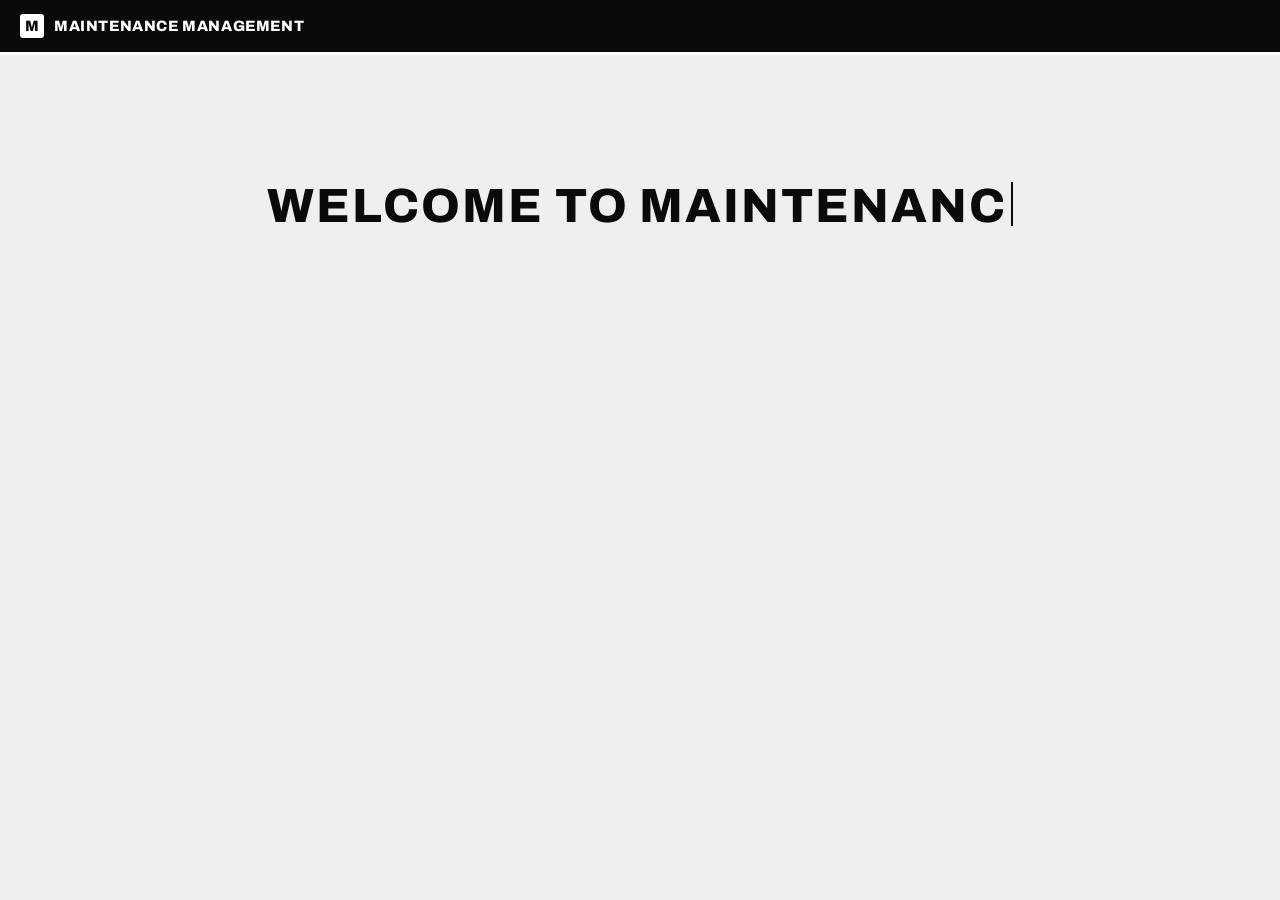
==== index.html @ 44c61d7f "Remove extra hero height between system choice and Student" ====
<!doctype html>
<html lang="en"><head><meta charset="utf-8">
<meta name="viewport" content="width=device-width, initial-scale=1, viewport-fit=cover">
<title>Maintenance Management System</title>
<link rel="icon" type="image/svg+xml" href="favicon.svg">
<link rel="stylesheet" href="https://fonts.googleapis.com/css2?family=Archivo:wght@400;600;800&display=swap">
<style>
:root{--bg:#efefef;--cd:#fff;--tx:#0a0a0a;--mu:#5f5f5f;--ln:#d6d6d6;--ac:#0a0a0a;--acx:#fff;--lg:multiply;--lf:none;--ok:#0f7a4a;--wa:#a8570a;--er:#c0362c;--okb:#e2f5ea;--wab:#fdf0e1;--erb:#fdeceb;box-sizing:border-box;padding-top:env(safe-area-inset-top,0px);padding-bottom:env(safe-area-inset-bottom,0px)}
@media (prefers-color-scheme:dark){:root:not([data-theme="light"]){--bg:#0a0a0a;--cd:#161616;--tx:#f4f4f4;--mu:#9b9b9b;--ln:#2c2c2c;--ac:#f4f4f4;--acx:#0a0a0a;--lg:screen;--lf:invert(1);--ok:#5fd39b;--wa:#f0a45c;--er:#f27d72;--okb:#12301f;--wab:#33230f;--erb:#361a18}}
:root[data-theme="dark"]{--bg:#0a0a0a;--cd:#161616;--tx:#f4f4f4;--mu:#9b9b9b;--ln:#2c2c2c;--ac:#f4f4f4;--acx:#0a0a0a;--lg:screen;--lf:invert(1);--ok:#5fd39b;--wa:#f0a45c;--er:#f27d72;--okb:#12301f;--wab:#33230f;--erb:#361a18}
html,body{margin:0;background:var(--bg);color:var(--tx);font:15px/1.5 "Archivo",system-ui,-apple-system,"Segoe UI",Roboto,Arial,sans-serif}
[hidden]{display:none!important}
h1,h2,header b,.role b,th,.stat b,nav button,button.p{font-family:"Archivo","Arial Black","Helvetica Neue",Arial,sans-serif;text-transform:uppercase;letter-spacing:.04em}
header{display:flex;align-items:center;gap:10px;padding:14px 20px;background:#0a0a0a;color:#fff;border-bottom:3px solid #fff;position:sticky;top:env(safe-area-inset-top,0px);z-index:2}
header b{font-size:15px;font-weight:800;flex:1}.who{color:#bdbdbd;font-size:13px}
header button.g{color:#fff;border-color:#777;background:transparent;font-weight:700}header button.g:hover{background:#fff;color:#0a0a0a}
main{max-width:1350px;margin:0 auto;padding:20px 18px}
h1{font-size:clamp(24px,5.4vw,40px);line-height:1.05;font-weight:800;margin:8px 0 6px}
h2{font-size:16px;font-weight:800;margin:0 0 14px;padding-left:10px;border-left:5px solid var(--ac)}.mu{color:var(--mu)}
.hero{text-align:center;padding:14px 0 6px}
.logo{display:block;margin:10px auto 6px;width:min(340px,80%);height:auto;mix-blend-mode:var(--lg);filter:var(--lf)}
.card{background:var(--cd);border:1.5px solid var(--ln);border-radius:2px;padding:18px;margin-bottom:14px}
.roles{display:grid;grid-template-columns:repeat(auto-fit,minmax(200px,1fr));gap:12px;margin-top:14px}
.role{all:unset;cursor:pointer;background:var(--cd);border:1.5px solid var(--ln);border-left:7px solid var(--ac);border-radius:2px;padding:18px;box-sizing:border-box;transition:transform .12s}
.role:hover{transform:translateX(4px);border-color:var(--ac)}.role b{display:block;font-size:16px;font-weight:800}.role span{color:var(--mu);font-size:13px}
nav{display:flex;gap:4px;overflow-x:auto;margin-bottom:16px;border-bottom:1.5px solid var(--ln)}
nav button{all:unset;cursor:pointer;padding:9px 14px;white-space:nowrap;font-size:12px;font-weight:800;color:var(--mu);border-bottom:4px solid transparent;margin-bottom:-1.5px}
nav button.on{color:var(--tx);border-bottom-color:var(--ac)}
label{display:block;font-size:12px;font-weight:600;text-transform:uppercase;letter-spacing:.05em;color:var(--mu);margin-bottom:12px}
input,select,button{font:inherit}
input,select{display:block;width:100%;box-sizing:border-box;margin-top:5px;padding:10px;border:1.5px solid var(--ln);border-radius:2px;background:var(--bg);color:var(--tx);text-transform:none;letter-spacing:0;font-weight:400}
input:focus,select:focus{outline:2px solid var(--ac);outline-offset:1px}
input[readonly]{opacity:.65}
.row{display:grid;grid-template-columns:1fr 1fr;gap:12px}.row3{display:grid;grid-template-columns:repeat(3,1fr);gap:12px}
@media(max-width:560px){.row,.row3{grid-template-columns:1fr}}
button.p{background:var(--ac);color:var(--acx);border:0;padding:12px 26px 12px 22px;cursor:pointer;font-weight:800;font-size:13px;clip-path:polygon(0 0,100% 0,100% calc(100% - 12px),calc(100% - 12px) 100%,0 100%)}
button.p:hover{opacity:.85}
button.g{background:none;border:1.5px solid var(--ln);color:var(--tx);border-radius:2px;padding:7px 12px;cursor:pointer;font-weight:600}
.note{padding:11px 14px;border-radius:2px;margin-bottom:14px;font-size:14px;border-left:5px solid currentColor}
.ok{background:var(--okb);color:var(--ok)}.wa{background:var(--wab);color:var(--wa)}.er{background:var(--erb);color:var(--er)}
.duty{background:var(--bg);padding:9px 12px;margin:0 0 12px;border-left:5px solid var(--ac)}
.stats{display:grid;grid-template-columns:repeat(auto-fit,minmax(150px,1fr));gap:12px;margin-bottom:14px}
.stat{background:var(--cd);border:1.5px solid var(--ln);border-top:5px solid var(--ac);border-radius:2px;padding:14px}.stat b{font-size:34px;font-weight:800;display:block;line-height:1.1}.stat span{color:var(--mu);font-size:12px;text-transform:uppercase;letter-spacing:.05em}
.tw{overflow-x:auto}table{width:100%;border-collapse:collapse;font-size:14px}
th,td{text-align:left;padding:9px 10px;border-bottom:1px solid var(--ln);white-space:nowrap}th{color:var(--mu);font-weight:800;font-size:11px;border-bottom:2px solid var(--ac)}
.tag{padding:2px 9px;border-radius:2px;font-size:11px;font-weight:800;text-transform:uppercase;letter-spacing:.05em}
pre{background:var(--bg);padding:12px;border-radius:2px;overflow-x:auto;margin:0}
.ir{display:grid;grid-template-columns:1fr 110px;gap:10px}

/* 3D role cursor interaction */
.role{
  transform-style:preserve-3d;
  will-change:transform;
  transition:transform .16s ease,box-shadow .16s ease,filter .16s ease,border-color .16s ease;
}
.role:hover{
  border-color:var(--ac);
  box-shadow:0 16px 30px rgba(0,0,0,.18),0 5px 10px rgba(0,0,0,.10);
}
.role.role-press{
  animation:roleSink .62s cubic-bezier(.55,.05,.25,1) forwards;
  pointer-events:none;
  z-index:100;
}
@keyframes roleSink{
  0%{transform:perspective(800px) translate3d(var(--mx,0px),var(--my,0px),0) rotateX(var(--rx,0deg)) rotateY(var(--ry,0deg)) scale(1)}
  35%{transform:perspective(800px) translate3d(0,5px,20px) rotateX(8deg) rotateY(-8deg) scale(.93);box-shadow:0 8px 15px rgba(0,0,0,.13)}
  70%{transform:perspective(800px) translate3d(0,12px,5px) rotateX(16deg) rotateY(10deg) scale(.82);box-shadow:0 2px 4px rgba(0,0,0,.08)}
  100%{transform:perspective(800px) translate3d(0,20px,-20px) rotateX(22deg) rotateY(0deg) scale(.68);opacity:.65;box-shadow:0 0 0 rgba(0,0,0,0)}
}
.role-transition{
  position:fixed;inset:0;z-index:9999;pointer-events:none;overflow:hidden;opacity:0;
}
.role-transition span,.role-transition i{
  position:absolute;left:50%;top:50%;width:180vmax;height:180vmax;border-radius:50%;
  transform:translate(-50%,-50%) scale(.01);
}
.role-transition span{
  background:radial-gradient(circle,rgba(15,105,255,.95) 0%,rgba(15,105,255,.58) 18%,rgba(15,105,255,0) 62%);
}
.role-transition i{
  background:radial-gradient(circle,rgba(255,35,55,.88) 0%,rgba(255,35,55,.46) 20%,rgba(255,35,55,0) 64%);
}
.role-transition.active{opacity:1}
.role-transition.active span{animation:blueBurst .72s cubic-bezier(.15,.8,.2,1) forwards}
.role-transition.active i{animation:redBurst .72s cubic-bezier(.15,.8,.2,1) forwards}
.role-transition.out{animation:transitionFade .42s ease forwards}
@keyframes blueBurst{
  0%{transform:translate(-50%,-50%) scale(.01);opacity:0}
  15%{opacity:1}
  100%{transform:translate(-50%,-50%) scale(1.3);opacity:.95}
}
@keyframes redBurst{
  0%{transform:translate(-50%,-50%) scale(.01) rotate(0deg);opacity:0}
  15%{opacity:.9}
  100%{transform:translate(-50%,-50%) scale(1.45) rotate(20deg);opacity:.82}
}
@keyframes transitionFade{from{opacity:1}to{opacity:0}}

/* Homepage spacing only: keep the existing welcome/layout, bring NDG and roles closer */
.home-hero .home-logo{margin-top:-12px}
.home-roles{margin-top:-55px!important}

/* Homepage intro: type in the center, rise, then reveal the role cards vertically */
.home-hero{min-height:52vh;display:flex;flex-direction:column;align-items:center;justify-content:center;position:relative;overflow:hidden}
.home-title{display:inline-block;max-width:100%;font-size:clamp(28px,6vw,48px);text-align:center;white-space:pre-wrap;line-height:1.05;margin:0;padding:0;min-height:2.1em}
.home-title::after{content:"";display:inline-block;width:2px;height:.9em;background:currentColor;margin-left:4px;vertical-align:-.08em;animation:homeCaret .7s steps(1) infinite}
.home-hero.home-rise .home-title{animation:homeTitleRise .85s cubic-bezier(.2,.8,.2,1) forwards}
.home-logo{opacity:0;transform:translateY(18px) scale(.96);transition:opacity .7s ease,transform .7s ease}
.home-hero.home-rise .home-logo{opacity:1;transform:none}
.home-roles{display:flex!important;flex-direction:column!important;align-items:stretch;max-width:720px;margin:18px auto 0!important;gap:10px!important;opacity:0}
.home-roles.home-ready{opacity:1}
.home-roles .role{opacity:0;transform:translateY(24px) scale(.985);transition:none}
.home-roles.home-ready .role{animation:homeRoleIn .62s cubic-bezier(.2,.8,.2,1) forwards}
.home-roles.home-ready .role:nth-child(1){animation-delay:.05s}
.home-roles.home-ready .role:nth-child(2){animation-delay:.18s}
.home-roles.home-ready .role:nth-child(3){animation-delay:.31s}
@keyframes homeCaret{50%{opacity:0}}
@keyframes homeTitleRise{0%{transform:translateY(0) scale(1)}100%{transform:translateY(-15vh) scale(.72)}}
@keyframes homeRoleIn{from{opacity:0;transform:translateY(24px) scale(.985)}to{opacity:1;transform:translateY(0) scale(1)}}
@media(max-width:560px){.home-hero{min-height:48vh}.home-title{font-size:clamp(25px,8vw,36px)}.home-roles{max-width:none}}

/* Precise homepage spacing: only reduce the two requested gaps */
.home-hero .home-logo{margin-top:-24px!important}
.home-roles{margin-top:-48px!important}

/* Homepage: NDG is the actual next line after SYSTEM */
.home-hero.home-rise{min-height:360px;justify-content:center}
.home-hero .home-title{display:block;min-height:0!important;height:auto!important;margin:0!important;line-height:1.05!important}
.home-hero .home-logo{display:block;margin:0 auto!important;transform:none!important}
.home-hero .mu{margin:2px 0 0!important}
.home-roles{margin-top:8px!important;gap:10px!important}
.home-roles .home-duty-card{opacity:0;transform:translateY(24px) scale(.985);transition:none;width:100%;box-sizing:border-box;margin:0!important}
.home-roles.home-ready .home-duty-card{animation:homeRoleIn .62s cubic-bezier(.2,.8,.2,1) .44s forwards}

<style>
/* Put the system-choice text into the same transition as NDG */
.home-hero .mu{
  opacity:0!important;
  transform:translateY(18px)!important;
  transition:opacity .6s ease,transform .6s cubic-bezier(.2,.8,.2,1)!important;
}
.home-hero.home-rise .mu{
  opacity:1!important;
  transform:translateY(0)!important;
}
</style></head><body>
<div id="app"><main><section class="card"><h2>Loading Maintenance Management System…</h2><p class="mu">Connecting to the application.</p></section></main></div>

<script src="app-stock-v2.js?v=35"></script></body></html>
<style>
/* Final homepage alignment: NDG follows SYSTEM on the very next visual line */
.home-hero .home-title{
  min-height:0!important;
  height:auto!important;
  margin:0!important;
  line-height:1.05!important;
}
.home-hero.home-rise .home-title{
  animation:homeTitleRiseNextLine .85s cubic-bezier(.2,.8,.2,1) forwards!important;
}
.home-hero .home-logo{
  margin-top:-18px!important;
  margin-bottom:2px!important;
}
@keyframes homeTitleRiseNextLine{
  from{transform:translateY(0) scale(1)}
  to{transform:translateY(-2vh) scale(.82)}
}
</style>
<style>
/* Final homepage spacing: welcome inside its border, 1 cm title-to-NDG gap */
.home-hero{
  border:1.5px solid var(--ln)!important;
  border-radius:2px!important;
  box-sizing:border-box!important;
  padding:18px!important;
  min-height:0!important;
}
.home-hero .home-title{
  min-height:0!important;
  height:auto!important;
  margin:0!important;
  line-height:1.05!important;
}
.home-hero.home-rise .home-title{
  animation:homeTitleFinal .85s cubic-bezier(.2,.8,.2,1) forwards!important;
}
.home-hero .home-logo{
  margin-top:1cm!important;
  margin-bottom:2px!important;
  transform:none!important;
}
@keyframes homeTitleFinal{
  from{transform:translateY(0) scale(1)}
  to{transform:translateY(0) scale(.9)}
}
</style>
<style>
/* Homepage sequence: type -> 1s pause -> welcome rises -> NDG takes its place */
.home-hero{
  position:relative!important;
  overflow:visible!important;
  min-height:360px!important;
}
.home-hero .home-title{
  position:relative!important;
  z-index:3!important;
}
.home-hero .home-logo{
  position:absolute!important;
  left:50%!important;
  top:50%!important;
  width:min(340px,80%)!important;
  margin:0!important;
  opacity:0!important;
  transform:translate(-50%,12px) scale(.92)!important;
  transition:opacity .7s ease,transform .7s cubic-bezier(.2,.8,.2,1)!important;
}
.home-hero.home-rise .home-logo{
  opacity:1!important;
  transform:translate(-50%,-50%) scale(.92)!important;
}
.home-hero.home-rise .home-title{
  animation:homeTitleTakeUp .85s cubic-bezier(.2,.8,.2,1) forwards!important;
}
@keyframes homeTitleTakeUp{
  from{transform:translateY(0) scale(.9);opacity:1}
  to{transform:translateY(-115px) scale(.72);opacity:1}
}
</style>

<style>
/* Remove only the homepage title border */
.home-hero{
  border:none!important;
}
</style>
<style>
/* Remove the title's visible border/card appearance */
.home-hero{
  border:0!important;
  outline:0!important;
  box-shadow:none!important;
  background:transparent!important;
}
.home-hero .home-title{
  border:0!important;
  outline:0!important;
  box-shadow:none!important;
  background:transparent!important;
}
</style>
<style>
/* Reliable system-choice transition */
.home-hero > .mu{
  opacity:0!important;
  transform:translateY(18px)!important;
  transition:opacity .65s ease .15s,transform .65s ease .15s!important;
}
.home-hero.home-rise > .mu{
  opacity:1!important;
  transform:translateY(0)!important;
}
</style>

<style>
/* System-choice text appears only after NDG has revealed */
.home-hero > .mu{
  opacity:0!important;
  visibility:hidden!important;
  transform:translateY(18px)!important;
  transition:opacity .65s ease,transform .65s ease!important;
}
.home-hero.home-choice > .mu{
  opacity:1!important;
  visibility:visible!important;
  transform:translateY(0)!important;
}
</style>

<style>
/* Tighten the gap between the system-choice text and the first role card */
.home-roles{
  margin-top:-2px!important;
}
</style>

<style>
/* Set exactly 2 cm visual gap between NDG and the system-choice text */
.home-hero .home-logo{
  margin-bottom:2cm!important;
}
</style>

<style>
/* Set 5 cm gap between NDG and the system-choice text */
.home-hero .home-logo{
  margin-bottom:5cm!important;
}
</style>

<style>
/* NDG is absolutely positioned, so margin cannot create this gap.
   Move the choice text itself down by 5 cm after the NDG reveal. */
.home-hero.home-choice > .mu{
  transform:translateY(5cm)!important;
}
.home-hero.home-choice + .home-roles{
  margin-top:calc(8px + 5cm)!important;
}
</style>

<style>
/* Final: use physical positioning for the requested 5 cm NDG -> choice gap */
.home-hero.home-choice > .mu{
  position:relative!important;
  top:5cm!important;
  transform:none!important;
}
.home-hero.home-choice + .home-roles{
  position:relative!important;
  top:5cm!important;
  margin-top:8px!important;
}
</style>

<style>
/* Final requested NDG -> system-choice gap */
.home-hero.home-choice > .mu{
  transform:translateY(1cm)!important;
}
.home-hero.home-choice + .home-roles{
  margin-top:calc(8px + 1cm)!important;
}
</style>

<style>
.home-hero.home-choice > .mu{transform:translateY(2cm)!important}
.home-hero.home-choice + .home-roles{margin-top:calc(8px + 2cm)!important}
</style>
<style>
/* Force the actual visual 2 cm spacing after the absolutely positioned NDG */
.home-hero.home-choice > .mu{
  position:relative!important;
  top:2cm!important;
  transform:none!important;
}
.home-roles.home-ready{
  position:relative!important;
  top:2cm!important;
}
</style>
<style>
/* Final: reserve a real 2 cm layout gap before the system-choice line.
   The text remains hidden until the NDG transition. */
.home-hero > p.mu{
  margin-top:2cm!important;
  margin-bottom:0!important;
  position:relative!important;
  top:0!important;
  transform:none!important;
}
.home-hero:not(.home-choice) > p.mu{
  opacity:0!important;
  visibility:hidden!important;
}
.home-hero.home-choice > p.mu{
  opacity:1!important;
  visibility:visible!important;
}
</style>
<style>
/* Tighten the gap between system-choice text and Student card */
.home-roles{
  margin-top:-8px!important;
}
</style>
<style>
/* Reduce the actual space between the choice text and the first role card */
.home-hero.home-choice{
  min-height:0!important;
}
.home-roles{
  margin-top:0!important;
}
</style>
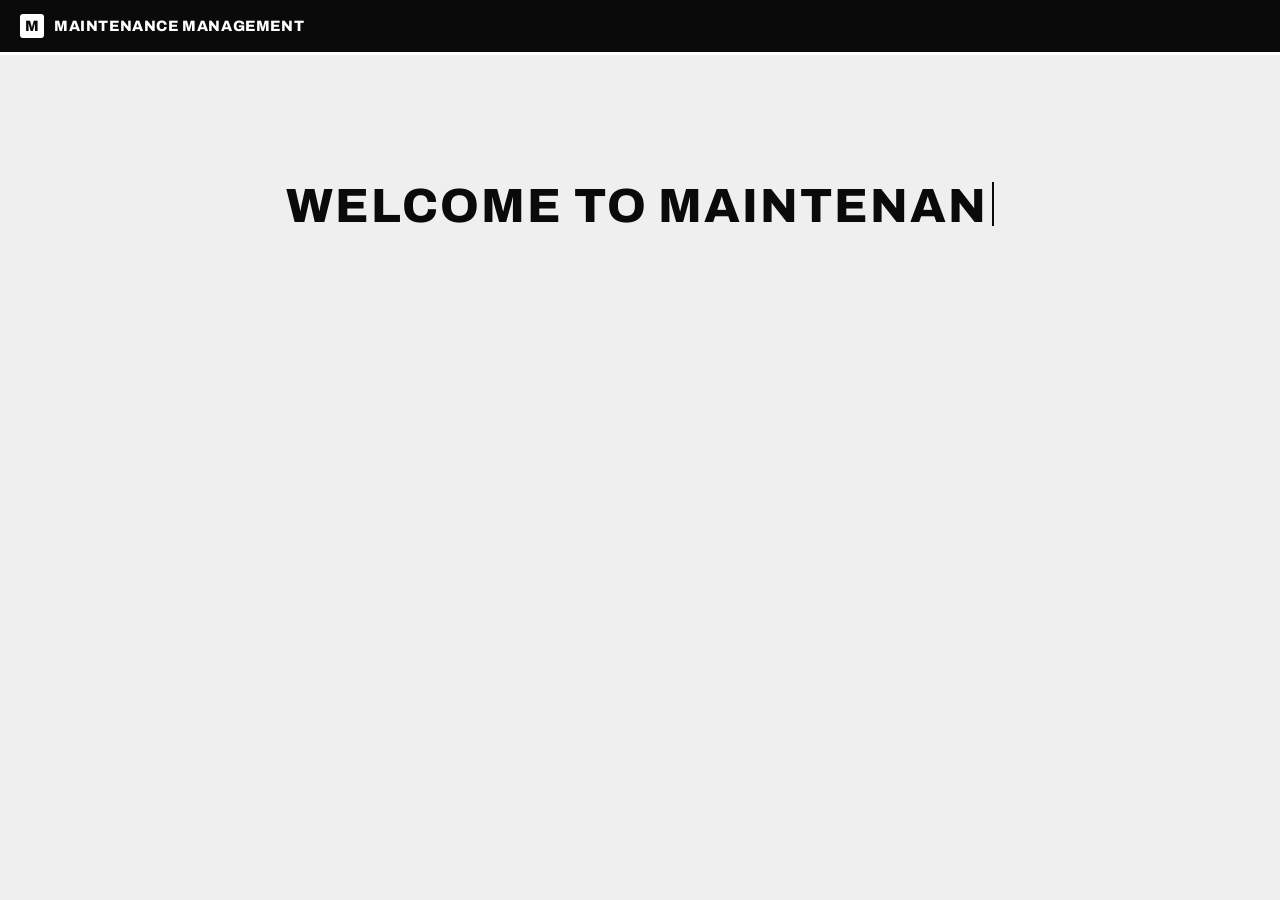
==== commit 5652ca20: "Fix homepage gaps and contain welcome title" ====
--- a/index.html
+++ b/index.html
@@ -147,7 +147,36 @@
 </style></head><body>
 <div id="app"><main><section class="card"><h2>Loading Maintenance Management System…</h2><p class="mu">Connecting to the application.</p></section></main></div>
 
-<script src="app-stock-v2.js?v=35"></script></body></html>
+<script src="app-stock-v2.js?v=37"></script>
+<style>
+/* Final homepage spacing correction: keep only the requested 1 cm gap and keep Welcome inside its border. */
+.home-hero.home-rise{
+  min-height:0!important;
+  padding:18px!important;
+  overflow:visible!important;
+}
+.home-hero.home-rise .home-title{
+  animation:homeTitleContained .85s cubic-bezier(.2,.8,.2,1) forwards!important;
+}
+@keyframes homeTitleContained{
+  from{transform:translateY(0) scale(1);opacity:1}
+  to{transform:translateY(-1cm) scale(.9);opacity:1}
+}
+.home-hero .home-logo{
+  margin-top:1cm!important;
+  margin-bottom:0!important;
+}
+.home-hero.home-choice>.mu{
+  margin-top:0!important;
+  top:0!important;
+  transform:none!important;
+}
+.home-hero.home-choice + .home-roles{
+  margin-top:0!important;
+  top:0!important;
+}
+</style>
+</body></html>
 <style>
 /* Final homepage alignment: NDG follows SYSTEM on the very next visual line */
 .home-hero .home-title{
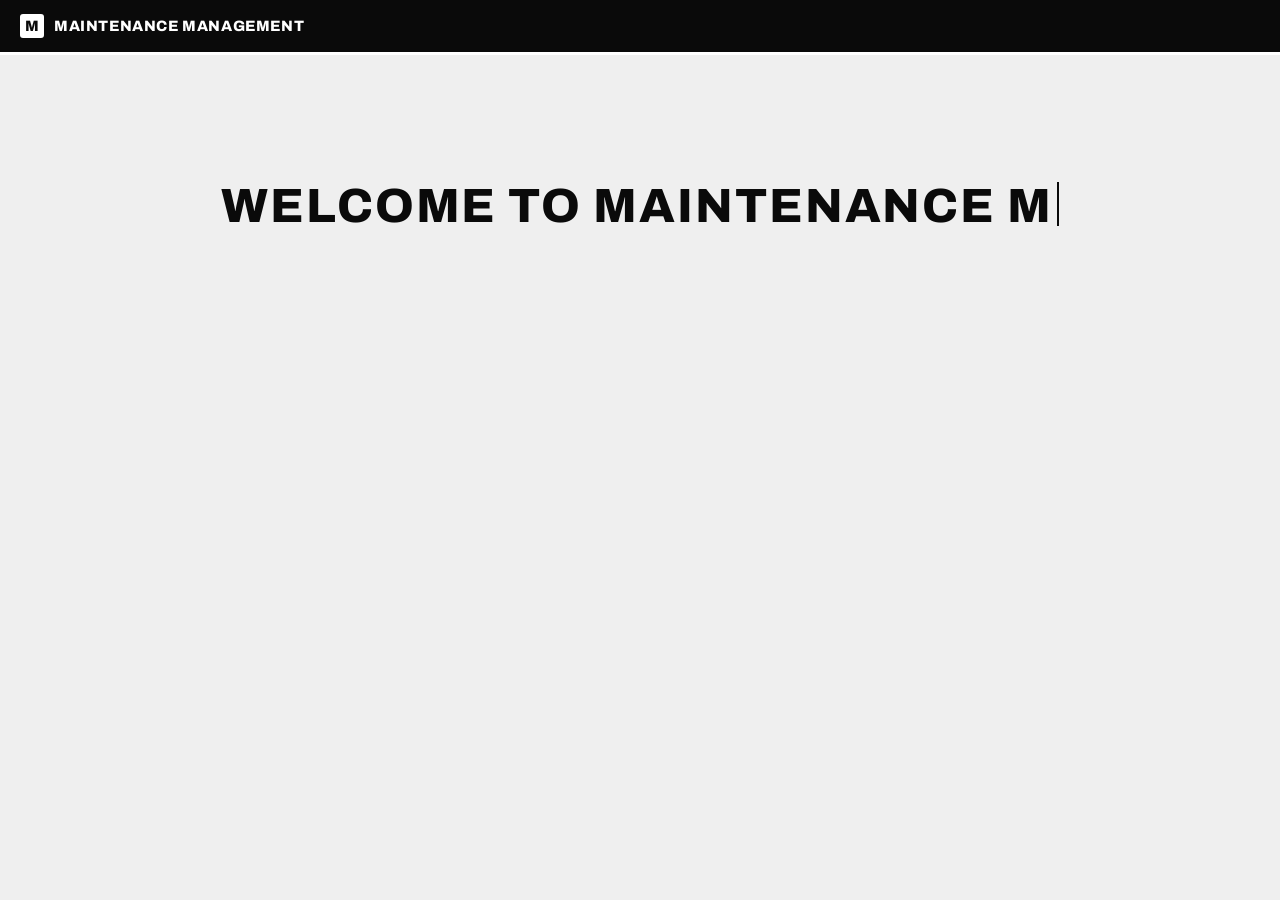
==== commit afe3c658: "Final homepage spacing correction v38" ====
--- a/index.html
+++ b/index.html
@@ -147,7 +147,7 @@
 </style></head><body>
 <div id="app"><main><section class="card"><h2>Loading Maintenance Management System…</h2><p class="mu">Connecting to the application.</p></section></main></div>
 
-<script src="app-stock-v2.js?v=37"></script>
+<script src="app-stock-v2.js?v=38"></script>
 <style>
 /* Final homepage spacing correction: keep only the requested 1 cm gap and keep Welcome inside its border. */
 .home-hero.home-rise{
@@ -413,4 +413,32 @@
 .home-roles{
   margin-top:0!important;
 }
-</style>+</style>
+<style id="homepage-final-spacing-v38">
+/* Final homepage correction: only 1 cm gaps; keep the welcome title inside the hero area. */
+.home-hero.home-rise{
+  min-height:360px!important;
+  padding:18px!important;
+  overflow:visible!important;
+  justify-content:center!important;
+}
+.home-hero.home-rise .home-title{
+  animation:homeTitleContainedV38 .85s cubic-bezier(.2,.8,.2,1) forwards!important;
+}
+@keyframes homeTitleContainedV38{
+  from{transform:translateY(0) scale(.9);opacity:1}
+  to{transform:translateY(-35px) scale(.72);opacity:1}
+}
+.home-hero.home-choice>.mu{
+  position:relative!important;
+  top:1cm!important;
+  transform:none!important;
+  margin:0!important;
+}
+.home-hero.home-choice + .home-roles,
+.home-hero.home-choice + .home-roles.home-ready{
+  position:relative!important;
+  top:0!important;
+  margin-top:1cm!important;
+}
+</style>
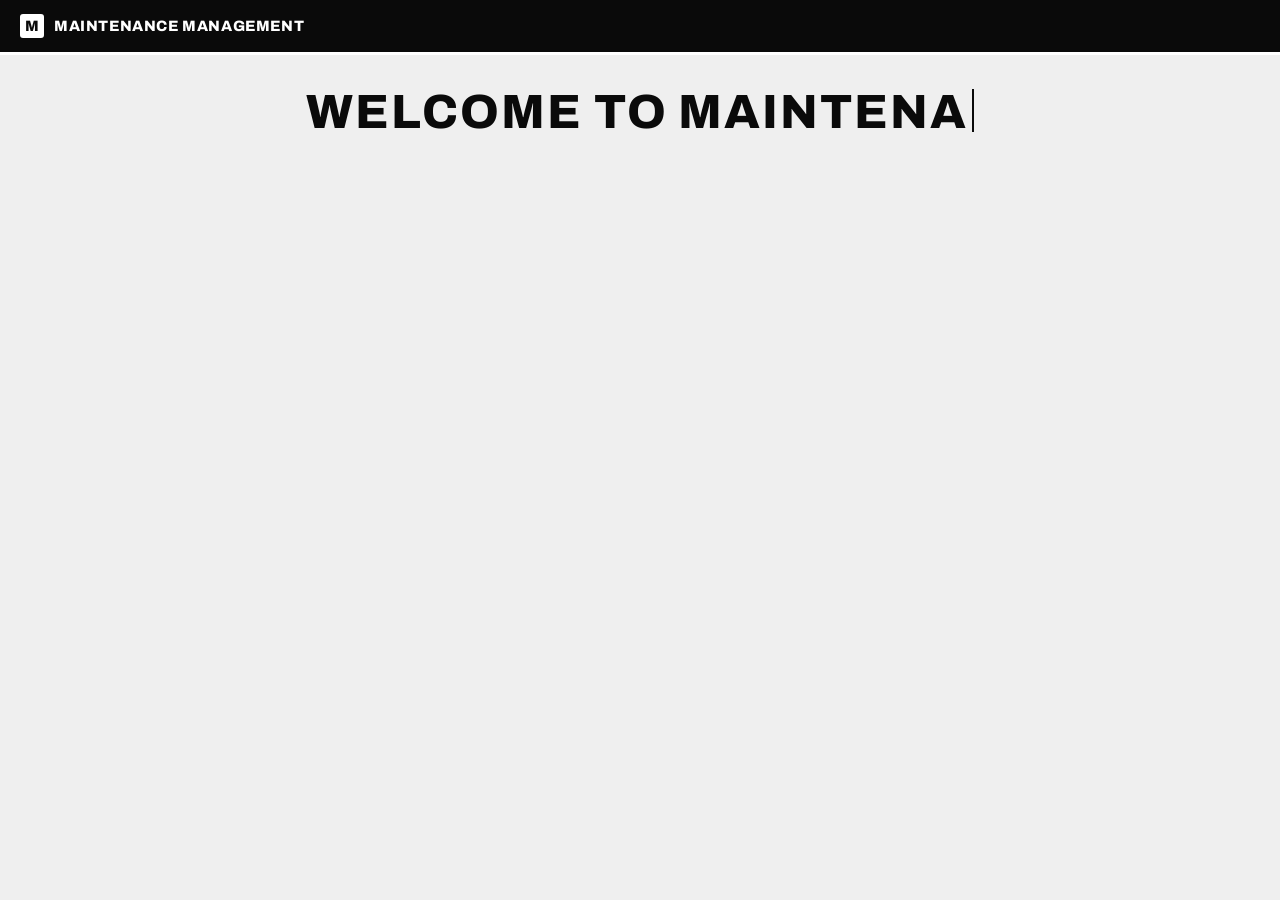
==== commit 6abb5ce4: "Clean homepage layout and spacing v39" ====
--- a/index.html
+++ b/index.html
@@ -147,7 +147,7 @@
 </style></head><body>
 <div id="app"><main><section class="card"><h2>Loading Maintenance Management System…</h2><p class="mu">Connecting to the application.</p></section></main></div>
 
-<script src="app-stock-v2.js?v=38"></script>
+<script src="app-stock-v2.js?v=39"></script>
 <style>
 /* Final homepage spacing correction: keep only the requested 1 cm gap and keep Welcome inside its border. */
 .home-hero.home-rise{
@@ -442,3 +442,87 @@
   margin-top:1cm!important;
 }
 </style>
+
+<style id="homepage-clean-final-v39">
+/* CLEAN FINAL HOMEPAGE LAYOUT — intentionally overrides all earlier homepage experiments */
+.home-hero{
+  position:relative!important;
+  display:flex!important;
+  flex-direction:column!important;
+  align-items:center!important;
+  justify-content:flex-start!important;
+  min-height:0!important;
+  height:auto!important;
+  padding:12px 18px 0!important;
+  margin:0!important;
+  overflow:visible!important;
+  border:0!important;
+  outline:0!important;
+  box-shadow:none!important;
+  background:transparent!important;
+}
+.home-hero .home-title{
+  position:relative!important;
+  z-index:3!important;
+  display:block!important;
+  width:100%!important;
+  max-width:100%!important;
+  min-height:0!important;
+  height:auto!important;
+  margin:0!important;
+  padding:0!important;
+  line-height:1.05!important;
+  text-align:center!important;
+  transform:none!important;
+}
+.home-hero.home-rise .home-title{
+  animation:homeTitleSafeV39 .85s cubic-bezier(.2,.8,.2,1) forwards!important;
+}
+@keyframes homeTitleSafeV39{
+  from{transform:translateY(0) scale(1)}
+  to{transform:translateY(-28px) scale(.82)}
+}
+.home-hero .home-logo{
+  position:relative!important;
+  left:auto!important;
+  top:auto!important;
+  width:min(340px,80%)!important;
+  height:auto!important;
+  display:block!important;
+  margin:1cm auto 0!important;
+  opacity:0!important;
+  transform:translateY(12px) scale(.92)!important;
+  transition:opacity .7s ease,transform .7s cubic-bezier(.2,.8,.2,1)!important;
+}
+.home-hero.home-rise .home-logo{
+  opacity:1!important;
+  transform:translateY(0) scale(.92)!important;
+}
+.home-hero>.mu,
+.home-hero.home-rise>.mu,
+.home-hero.home-choice>.mu{
+  position:relative!important;
+  left:auto!important;
+  top:auto!important;
+  margin:1cm 0 0!important;
+  padding:0!important;
+  transform:none!important;
+}
+.home-hero>.mu{
+  opacity:0!important;
+  visibility:hidden!important;
+}
+.home-hero.home-choice>.mu{
+  opacity:1!important;
+  visibility:visible!important;
+}
+.home-hero + .home-roles,
+.home-hero.home-choice + .home-roles,
+.home-hero.home-choice + .home-roles.home-ready{
+  position:relative!important;
+  top:auto!important;
+  margin:1cm auto 0!important;
+  padding:0!important;
+}
+.home-roles{max-width:720px!important;gap:10px!important}
+</style>
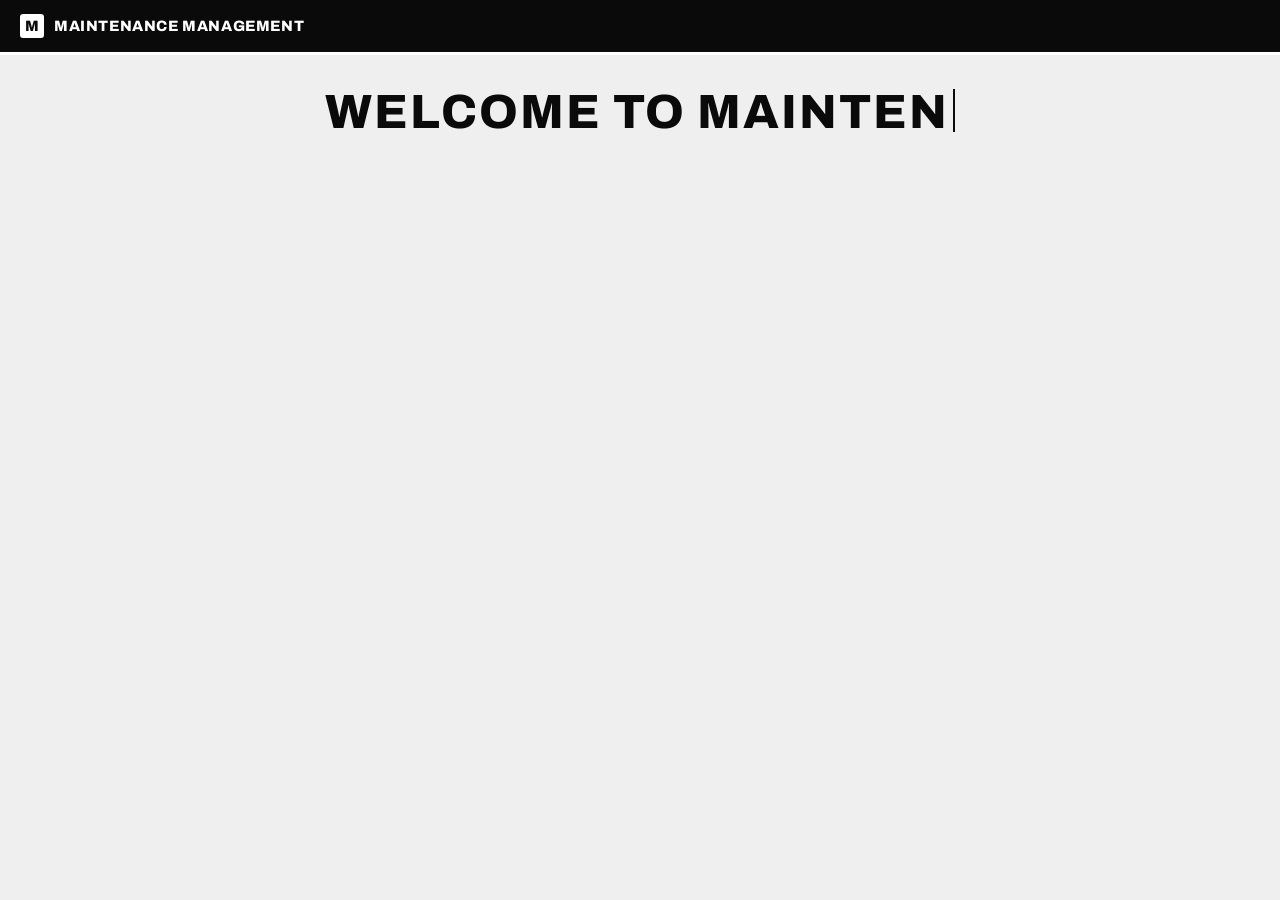
==== commit e118a485: "Slightly reduce and lift welcome title" ====
--- a/index.html
+++ b/index.html
@@ -147,7 +147,7 @@
 </style></head><body>
 <div id="app"><main><section class="card"><h2>Loading Maintenance Management System…</h2><p class="mu">Connecting to the application.</p></section></main></div>
 
-<script src="app-stock-v2.js?v=39"></script>
+<script src="app-stock-v2.js?v=40"></script>
 <style>
 /* Final homepage spacing correction: keep only the requested 1 cm gap and keep Welcome inside its border. */
 .home-hero.home-rise{
@@ -526,3 +526,14 @@
 }
 .home-roles{max-width:720px!important;gap:10px!important}
 </style>
+
+<style id="homepage-title-final-v40">
+/* Only adjust the typed welcome title: slightly smaller and exactly 1 cm upward */
+.home-hero.home-rise .home-title{
+  animation:homeTitleSafeV40 .85s cubic-bezier(.2,.8,.2,1) forwards!important;
+}
+@keyframes homeTitleSafeV40{
+  from{transform:translateY(0) scale(1)}
+  to{transform:translateY(-1cm) scale(.78)}
+}
+</style>
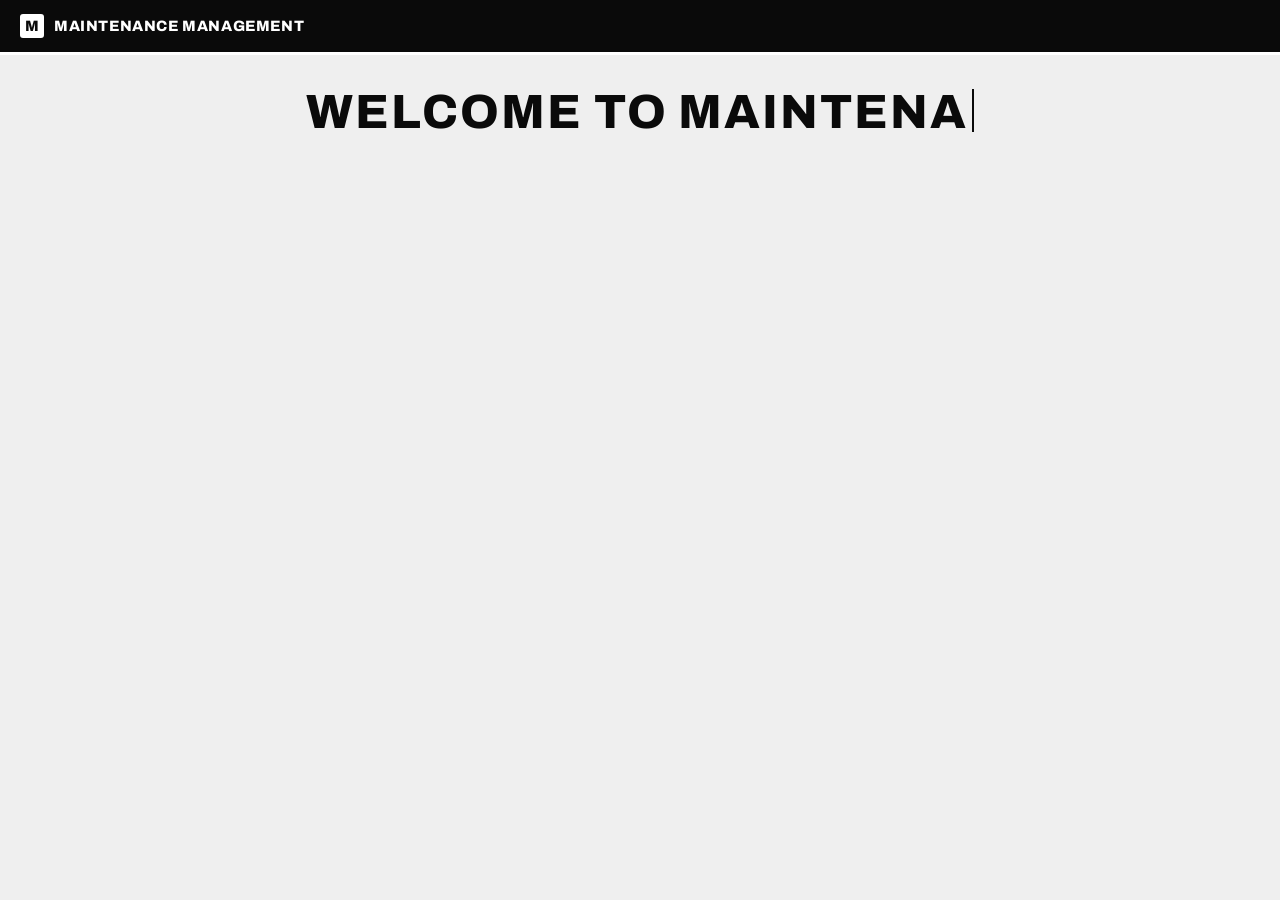
==== commit 69a1decc: "Apply welcome title size and position directly" ====
--- a/index.html
+++ b/index.html
@@ -147,7 +147,7 @@
 </style></head><body>
 <div id="app"><main><section class="card"><h2>Loading Maintenance Management System…</h2><p class="mu">Connecting to the application.</p></section></main></div>
 
-<script src="app-stock-v2.js?v=40"></script>
+<script src="app-stock-v2.js?v=41"></script>
 <style>
 /* Final homepage spacing correction: keep only the requested 1 cm gap and keep Welcome inside its border. */
 .home-hero.home-rise{
@@ -537,3 +537,15 @@
   to{transform:translateY(-1cm) scale(.78)}
 }
 </style>
+
+<style id="homepage-title-direct-v41">
+/* Use the actual home-rise state instead of another animation override. */
+.home-hero .home-title{
+  transition:transform .85s cubic-bezier(.2,.8,.2,1),font-size .85s cubic-bezier(.2,.8,.2,1)!important;
+}
+.home-hero.home-rise .home-title{
+  animation:none!important;
+  transform:translateY(-1cm) scale(.78)!important;
+  font-size:clamp(25px,5.2vw,42px)!important;
+}
+</style>
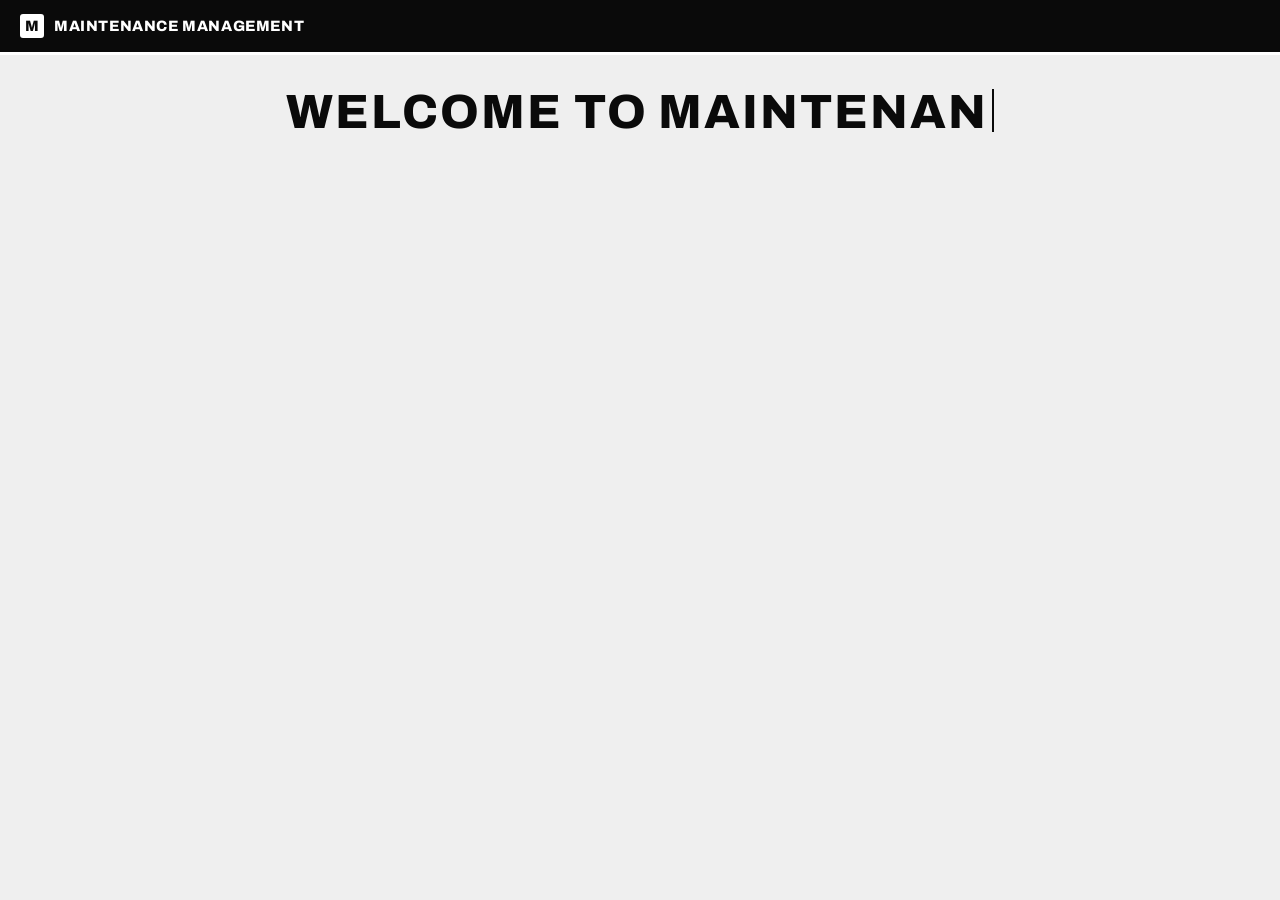
==== commit 1d944ed1: "Adjust welcome title" ====
--- a/index.html
+++ b/index.html
@@ -147,7 +147,7 @@
 </style></head><body>
 <div id="app"><main><section class="card"><h2>Loading Maintenance Management System…</h2><p class="mu">Connecting to the application.</p></section></main></div>
 
-<script src="app-stock-v2.js?v=41"></script>
+<script src="app-stock-v2.js?v=42"></script>
 <style>
 /* Final homepage spacing correction: keep only the requested 1 cm gap and keep Welcome inside its border. */
 .home-hero.home-rise{
@@ -549,3 +549,5 @@
   font-size:clamp(25px,5.2vw,42px)!important;
 }
 </style>
+
+<style id="home-title-v42">.home-hero.home-rise .home-title{animation:none!important;transition:none!important;font-size:clamp(24px,4.8vw,38px)!important;transform:translateY(-1cm) scale(1)!important;transform-origin:center center!important}</style>
